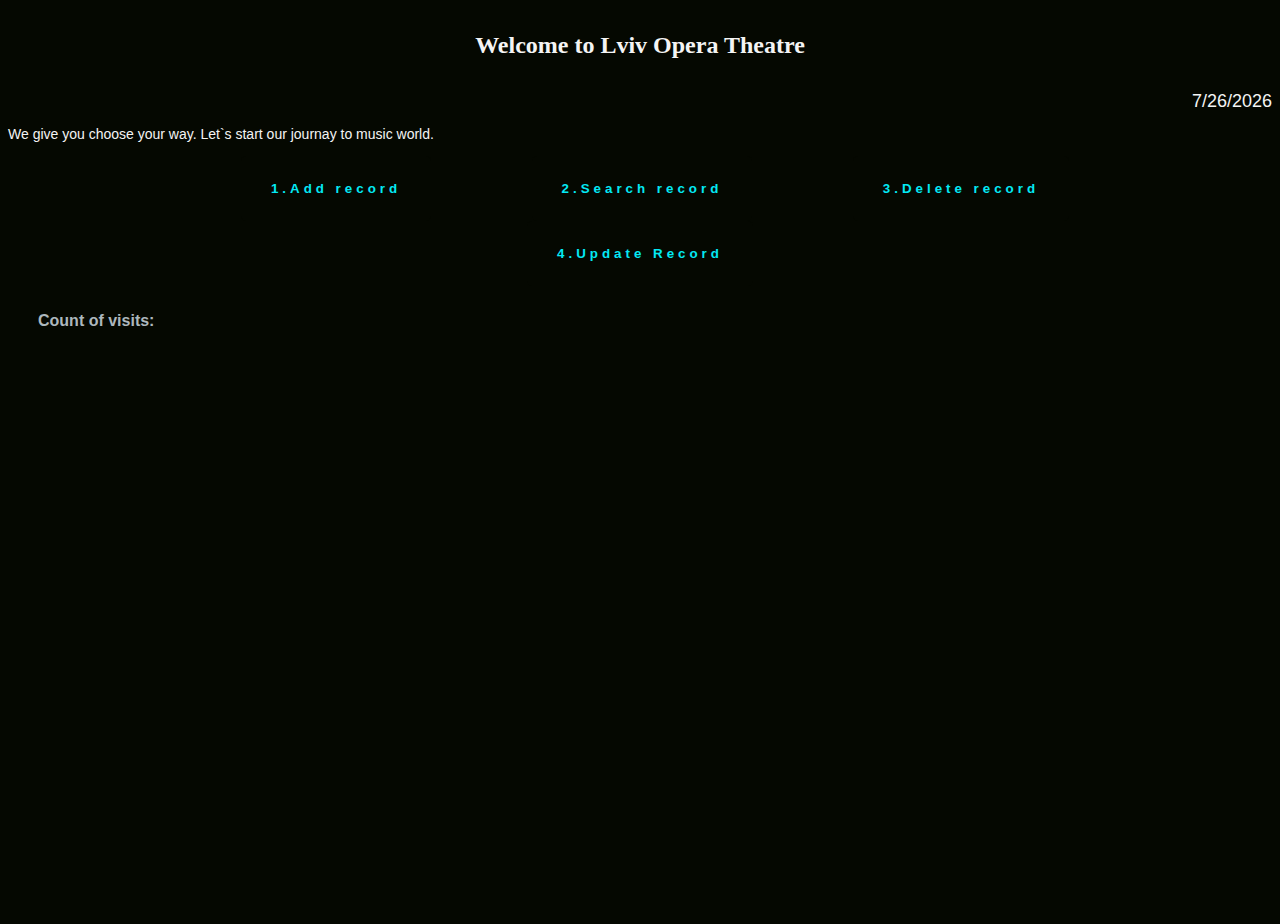
==== index.html @ 2c15a975 "Ugly start" ====
<!DOCTYPE html>
<html>
    <head>
        <title>Opera Theatre</title>
        <link rel="stylesheet" href="styles.css">

    </head>
    <body>
        
        <h1>
            Welcome to Lviv Opera Theatre
        </h1>
        <div class="date", id="date">
            <script>
                date = new Date().toLocaleDateString();
                document.write(date);
                </script>
        </div>   
        <h3> We give you choose your way. Let`s start our journay to music world.</h3>
        <p style="text-align: center;">
            <a href ="php/form1.html" class="btn"><button>1.Add record</button></a>
            <a href ="php/form2.html" class="btn"><button>2.Search record</button></a>
            <a href ="php/form3.html" class="btn"><button>3.Delete record</button></a>
            <a href ="php/form4.html" class="btn"><button>4.Update Record</button></a>
        </p>
            
        <h5><p id="count">Count of visits: <?PHP 
                   $filename = "counter.dat"; 
                   $fp = fopen($filename,"r"); 
                   if ($fp) { 
                           $counter=fgets($fp,10); 
                         fclose($fp); 
                   } else {                $counter=0; 
                   } 
                   $counter++; 
                   print $counter; 
                   $fp = fopen($filename,"w"); 
                   if ($fp) { 
                           $ii=fputs($fp,$counter); 
                           fclose($fp); 
                   } 
            ?> 
            </h5>
    </body>

</html>
---- styles.css ----
a {
    font-size: 1.5rem;
    padding: 1rem 3rem;
    color: #f4f4f4;
    text-transform: uppercase;
  }
  h1{
    font-family: Copperplate;
    color: #f4f4f4;
    font-size: 1.5rem;
    padding: 1rem 3rem;
    text-align: center;
}
.date
{
    color:#f4f4f4; font-family: Helvetica; font-size: 18px; text-align: end;
}
h3 { color: #f4f4f4; font-family: 'Helvetica Neue', sans-serif; font-size: 14px; font-weight: 100; }
p { color: #adb7bd; font-family: 'Lucida Sans', Arial, sans-serif; font-size: 16px; line-height: 26px; text-indent: 30px; margin: 0; }
@import url('https://fonts.googleapis.com/css2?family=Raleway:wght@400;700&display=swap');

*{
    margin: 1.5 ,1.5 ,1.5 ,1.5;
    padding: 0;
    box-sizing: border-box;
}
body{
    height: 100vh;
    background: #050801;
    font-family: 'Raleway', sans-serif;
}

button{
  padding: 25px 30px;
  background-color: #050801;
  color: #03e9f4;
  font-weight: bold;
  border: none;
  border-radius: 5px;
  letter-spacing: 4px;
  overflow: hidden;
  transition: 0.5s;
  cursor: pointer;
}

button:hover{
    background: #03e9f4;
    color: #050801;
    box-shadow: 0 0 5px #03e9f4,
                0 0 25px #03e9f4,
                0 0 50px #03e9f4,
                0 0 200px #03e9f4;
     -webkit-box-reflect:below 1px linear-gradient(transparent, #0005);
}  
.count
{
 text-align-last:left ;
 top: 150px;   
}
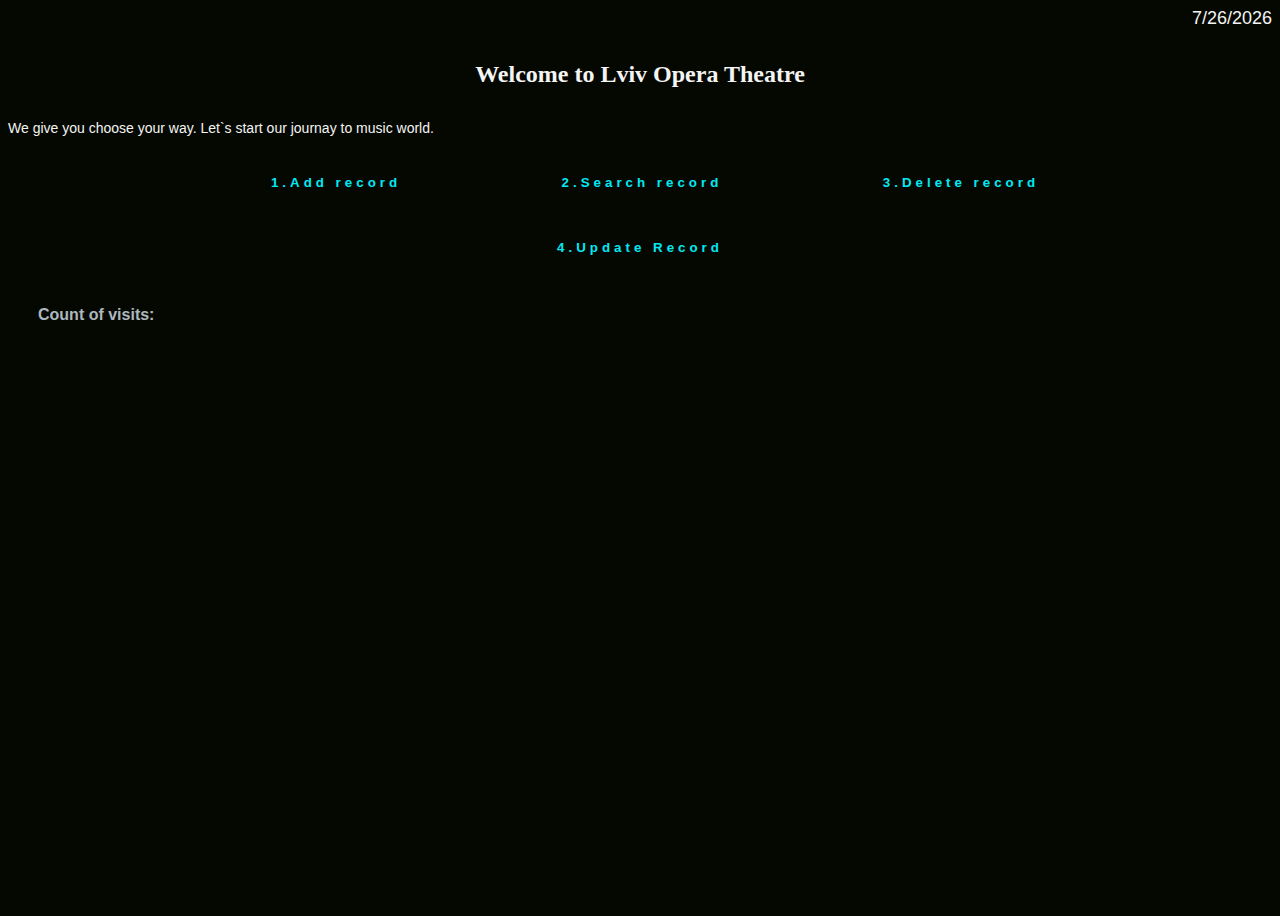
==== commit 3a2f5208: "Add times to buttoms' pages" ====
--- a/index.html
+++ b/index.html
@@ -1,21 +1,21 @@
 <!DOCTYPE html>
 <html>
     <head>
-        <title>Opera Theatre</title>
+        <title>Lviv Opera Theatre</title>
         <link rel="stylesheet" href="styles.css">
 
     </head>
     <body>
-        
-        <h1>
-            Welcome to Lviv Opera Theatre
-        </h1>
         <div class="date", id="date">
             <script>
                 date = new Date().toLocaleDateString();
                 document.write(date);
                 </script>
-        </div>   
+        </div>  
+        <h1>
+            Welcome to Lviv Opera Theatre
+        </h1>
+          
         <h3> We give you choose your way. Let`s start our journay to music world.</h3>
         <p style="text-align: center;">
             <a href ="php/form1.html" class="btn"><button>1.Add record</button></a>
--- a/styles.css
+++ b/styles.css
@@ -17,6 +17,7 @@
 }
 h3 { color: #f4f4f4; font-family: 'Helvetica Neue', sans-serif; font-size: 14px; font-weight: 100; }
 p { color: #adb7bd; font-family: 'Lucida Sans', Arial, sans-serif; font-size: 16px; line-height: 26px; text-indent: 30px; margin: 0; }
+b { color: #adb7bd; font-family: 'Lucida Sans', Arial, sans-serif; font-size: 16px; line-height: 26px; text-indent: 30px; margin: 0; }
 @import url('https://fonts.googleapis.com/css2?family=Raleway:wght@400;700&display=swap');
 
 *{
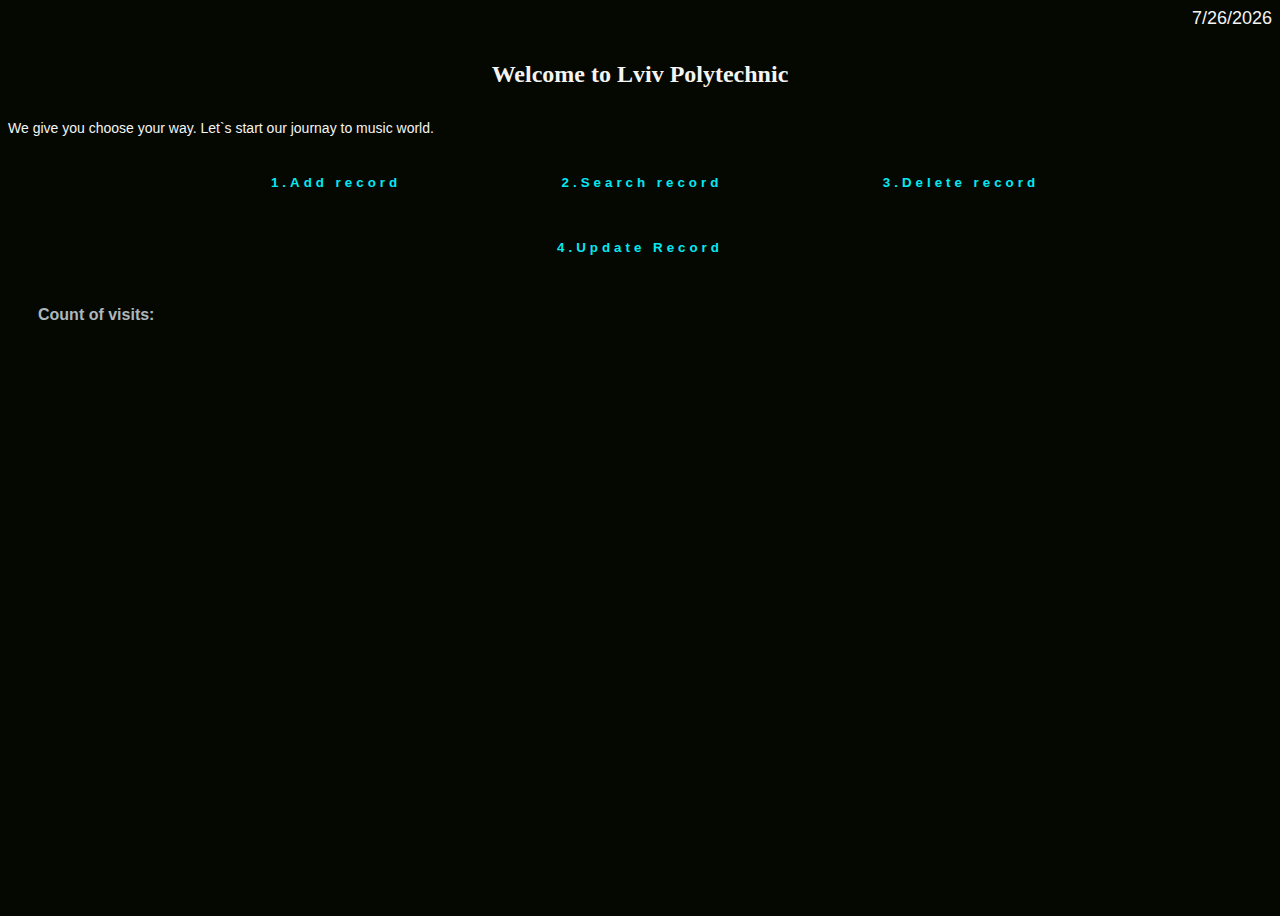
==== commit 35c5ca7b: "We choose Lviv Polytechnic database" ====
--- a/index.html
+++ b/index.html
@@ -1,7 +1,7 @@
 <!DOCTYPE html>
 <html>
     <head>
-        <title>Lviv Opera Theatre</title>
+        <title>Lviv Polytechnic </title>
         <link rel="stylesheet" href="styles.css">
 
     </head>
@@ -13,15 +13,15 @@
                 </script>
         </div>  
         <h1>
-            Welcome to Lviv Opera Theatre
+            Welcome to Lviv Polytechnic
         </h1>
           
         <h3> We give you choose your way. Let`s start our journay to music world.</h3>
         <p style="text-align: center;">
-            <a href ="php/form1.html" class="btn"><button>1.Add record</button></a>
-            <a href ="php/form2.html" class="btn"><button>2.Search record</button></a>
-            <a href ="php/form3.html" class="btn"><button>3.Delete record</button></a>
-            <a href ="php/form4.html" class="btn"><button>4.Update Record</button></a>
+            <a href ="htmls/form1.html" class="btn"><button>1.Add record</button></a>
+            <a href ="htmls/form2.html" class="btn"><button>2.Search record</button></a>
+            <a href ="htmls/form3.html" class="btn"><button>3.Delete record</button></a>
+            <a href ="htmls/form4.html" class="btn"><button>4.Update Record</button></a>
         </p>
             
         <h5><p id="count">Count of visits: <?PHP 
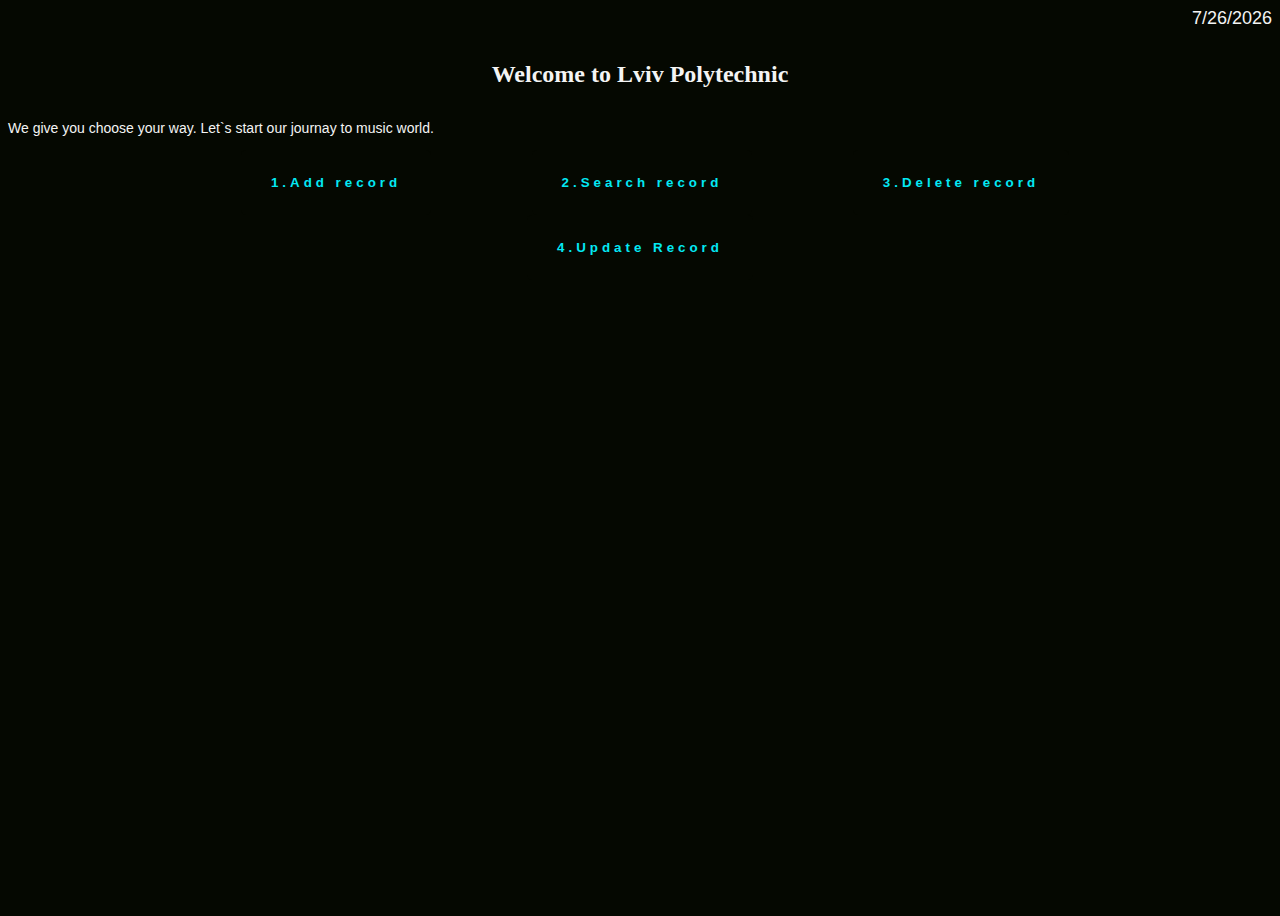
==== commit 44308b94: "Add count of visitors and Update operations" ====
--- a/index.html
+++ b/index.html
@@ -24,23 +24,21 @@
             <a href ="htmls/form4.html" class="btn"><button>4.Update Record</button></a>
         </p>
             
-        <h5><p id="count">Count of visits: <?PHP 
-                   $filename = "counter.dat"; 
-                   $fp = fopen($filename,"r"); 
-                   if ($fp) { 
-                           $counter=fgets($fp,10); 
-                         fclose($fp); 
-                   } else {                $counter=0; 
-                   } 
-                   $counter++; 
-                   print $counter; 
-                   $fp = fopen($filename,"w"); 
-                   if ($fp) { 
-                           $ii=fputs($fp,$counter); 
-                           fclose($fp); 
-                   } 
-            ?> 
-            </h5>
+        <h5>
+            <p id="count">
+                <?php
+                  session_start();
+          
+                  if(isset($_SESSION['count'])) {
+                    $_SESSION['count'] += 1;
+                  } else {
+                    $_SESSION['count'] = 1;
+                  }
+          
+                  echo "You have visited this page " . $_SESSION['count'] . " times.";
+                ?>
+              </p>
+        </h5>
     </body>
 
 </html>